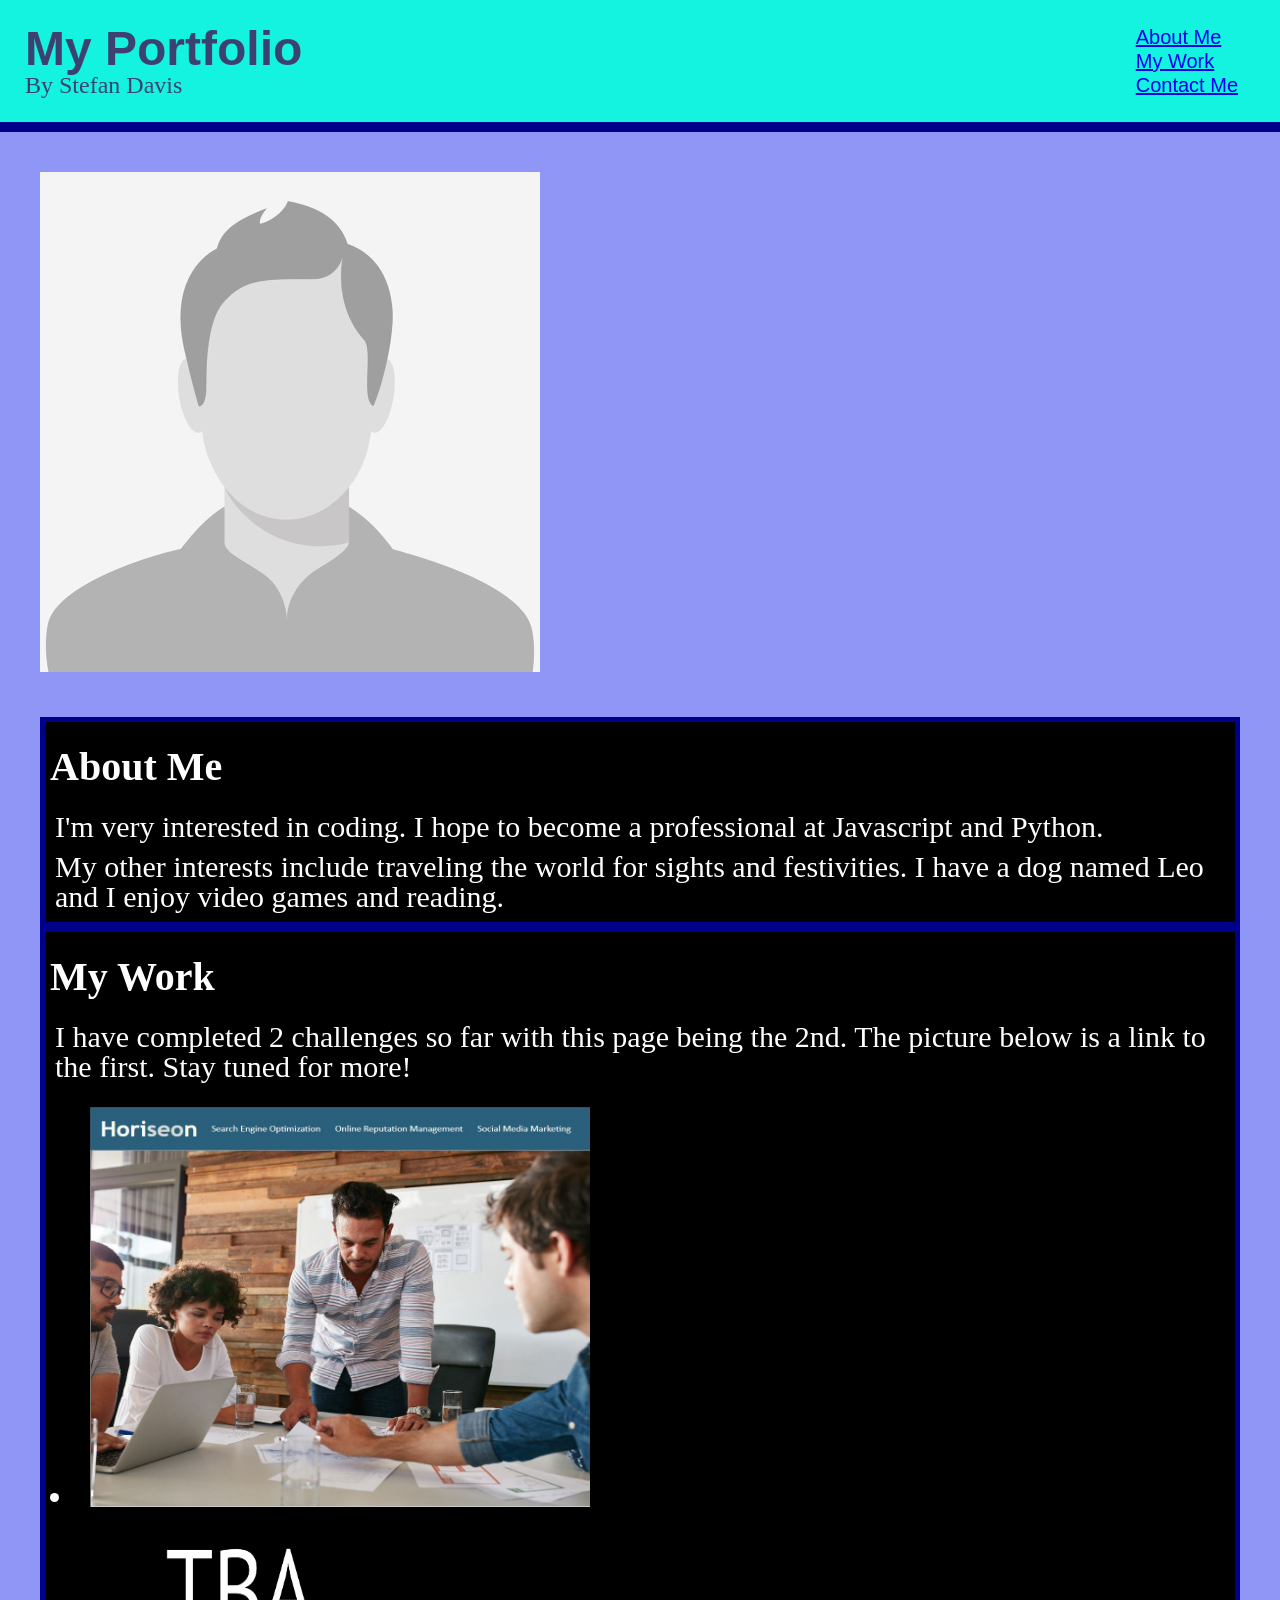
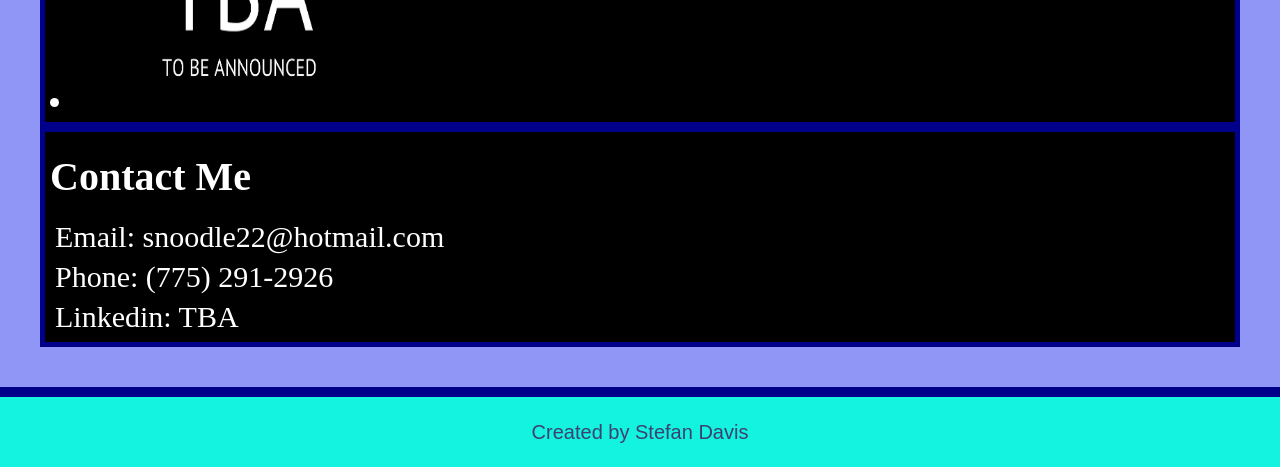
==== index.html @ 5da6803c "aligned elements and added borders links and colors." ====
<!DOCTYPE html>
<html lang="en">
<head>
    <meta charset="UTF-8">
    <meta name="viewport" content="width=device-width, initial-scale=1.0">
    <title>Stefan's Portfolio</title>
    <link rel="stylesheet" href="main/assets/reset.css" />
    <link rel="stylesheet" href="main/assets/style.css" />
</head>

<body>
    <header>
        <h1>My Portfolio</h1>
        <div>
            <ul>
                <li>
                    <a href="#about-me">About Me</a>
                </li>
                <li>
                    <a href="#my-work">My Work</a>
                </li>
                <li>
                    <a href="#contact-me">Contact Me</a>
                </li>
            </ul>
        </div>
        <p>
            By Stefan Davis
        </p>
        

    </header>
    
    <main>
        <div class="me">
        <img src="main/assets/images/male-placeholder-image.jpeg" alt="blank avatar">
        </div>
        <section>
            <div id="about-me">
                <div class="about">
                <h2>About Me</h2>
                <p>
                    I'm very interested in coding. I hope to become a professional at Javascript and Python.
                </p>
                <p>
                    My other interests include traveling the world for sights and festivities. I have a dog
                    named Leo and I enjoy video games and reading.
                </div>
            </div>
        </section>
        <section>
            <div id="my-work">
                <div class="work">
                <h2>My Work</h2>
                <p>
                    I have completed 2 challenges so far with this page being the 2nd. The picture below is a 
                    link to the first. Stay tuned for more!
                        <li><a href="https://github.com/StefanPDavis/challenge-1.git">
                            <img src="main/assets/images/challenge1.JPG" alt="first challenge website"></a>
                        </li>
                </div>
                <div class="tba">
                        <li>
                            <img src="main/assets/images/tba.jpg" alt="tba image">
                        </li>
                </div>
                </p>
        </section>
        <section>
            </div>
            <div id="contact-me">
                <h2>Contact Me</h2>
                <div class="info">
                <p>
                    Email: snoodle22@hotmail.com
                </p>
                <p>
                    Phone: (775) 291-2926
                </p>
                <p>
                    Linkedin: TBA
                </p>
                </div>
            </div>
        </section>

    </main>
    

    <footer>
        Created by Stefan Davis

    </footer>
    
</body>
</html>
---- main/assets/style.css ----
* {
    box-sizing: border-box;
    padding: 0;
    margin: 0;
}

body {
    background-color: #9096f5;
}

header {
    padding: 25px;
    font-family: 'Gill Sans', 'Gill Sans MT', Calibri, 'Trebuchet MS', sans-serif, Arial;
    background-color: #13f3e0;
    border-bottom: 10px solid darkblue;
}

header h1 {
    display: inline-block;
    font-size: 48px;
    color: #3c4170;
}

header div {
    margin-right: 15px;
    float: right;
    font-size: 20px;
}

header div ul li {
    margin-left: 25px;
    list-style: none;
    padding: 2px;
}

header p {
    font-size: 24px;
    font-family: cursive, 'Times New Roman', Times, serif;
    color: #3c4170;
}

main {
    font-family: Cambria, Cochin, Georgia, Times, 'Times New Roman', serif;
    font-size: 30px;
    padding: 40px;
    border-bottom: 10px solid darkblue;
}

.me img {
    width: 500px;
    height: 500px;
    margin-bottom: 40px;
}

main h2 {
    font-size: 40px;
    margin: 20px 0px 20px 0px;

}

main section {
    border: 5px solid darkblue;
    padding: 5px;
    background-color: black;
    color: white;
}

.about p {
    padding: 5px;
}

.work p {
    padding: 5px;
    margin-bottom: 20px;
}

.work img {
    width: 500px;
    height: 400px;
}

.tba img {
    width: 300px;
    height: 200px;
}

.info p {
    padding: 5px;
}

footer {
    padding: 25px;
    font-family: 'Gill Sans', 'Gill Sans MT', Calibri, 'Trebuchet MS', sans-serif, Arial;
    font-size: 20px;
    text-align: center;
    background-color: #13f3e0;
    color: #3c4170;
}
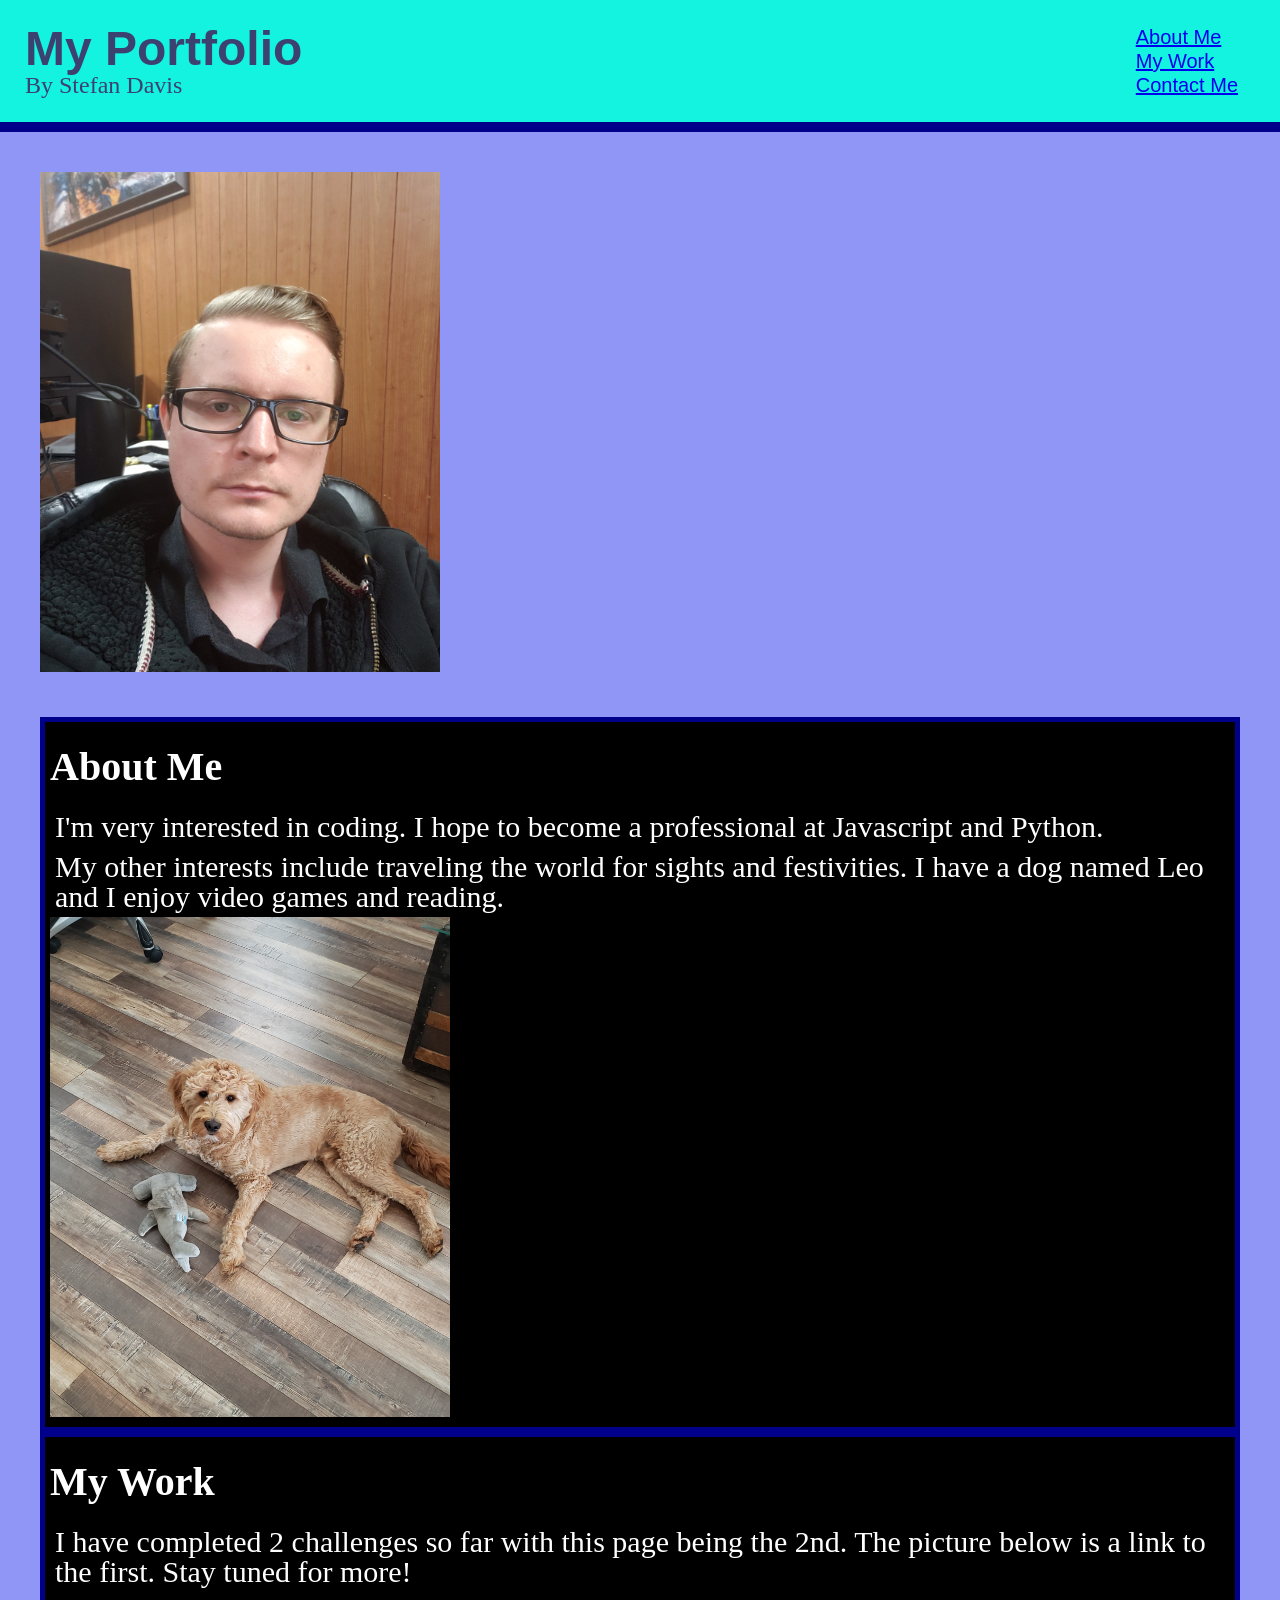
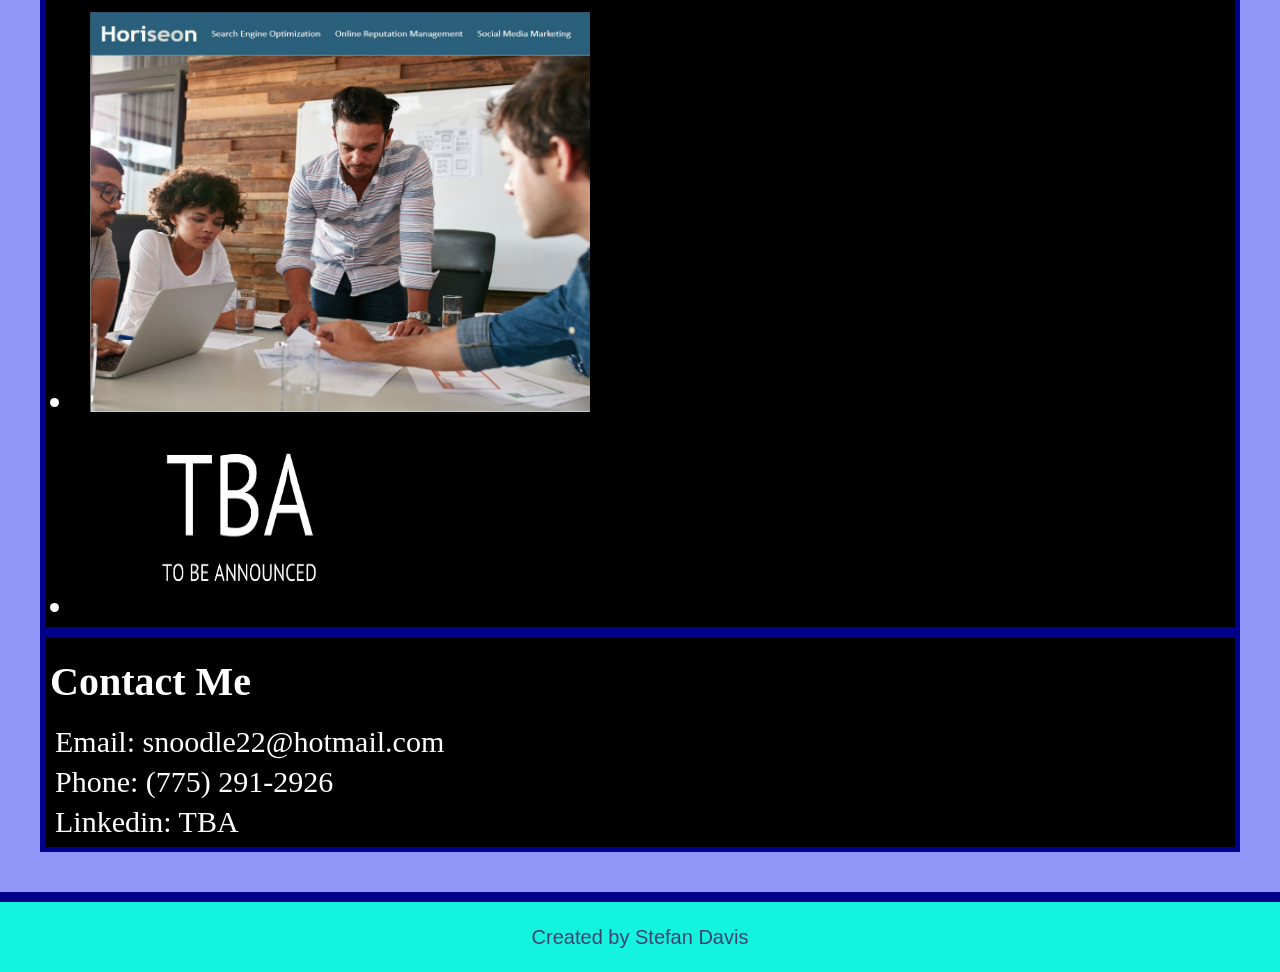
==== commit d2f06d22: "added layout for smaller sized screens" ====
--- a/index.html
+++ b/index.html
@@ -33,7 +33,7 @@
     
     <main>
         <div class="me">
-        <img src="main/assets/images/male-placeholder-image.jpeg" alt="blank avatar">
+        <img src="main/assets/images/self.jpg" alt="picture of me">
         </div>
         <section>
             <div id="about-me">
@@ -45,6 +45,9 @@
                 <p>
                     My other interests include traveling the world for sights and festivities. I have a dog
                     named Leo and I enjoy video games and reading.
+                </div>
+                <div class="leo">
+                <img src="main/assets/images/dog.jpg" alt="picture of leo">
                 </div>
             </div>
         </section>
--- a/main/assets/style.css
+++ b/main/assets/style.css
@@ -47,9 +47,14 @@
 }
 
 .me img {
-    width: 500px;
+    width: 400px;
     height: 500px;
     margin-bottom: 40px;
+}
+
+.leo img {
+    width: 400px;
+    height: 500px;
 }
 
 main h2 {
@@ -95,4 +100,22 @@
     text-align: center;
     background-color: #13f3e0;
     color: #3c4170;
+}
+
+@media screen and (max-width: 992px) {
+    header, main {
+      flex-direction: column;
+    }
+}
+
+@media screen and (max-width: 768px) {
+    header, main {
+      flex-direction: column;
+    }
+}
+
+@media screen and (max-width: 576px) {
+    header, main {
+      flex-direction: column;
+    }
 }
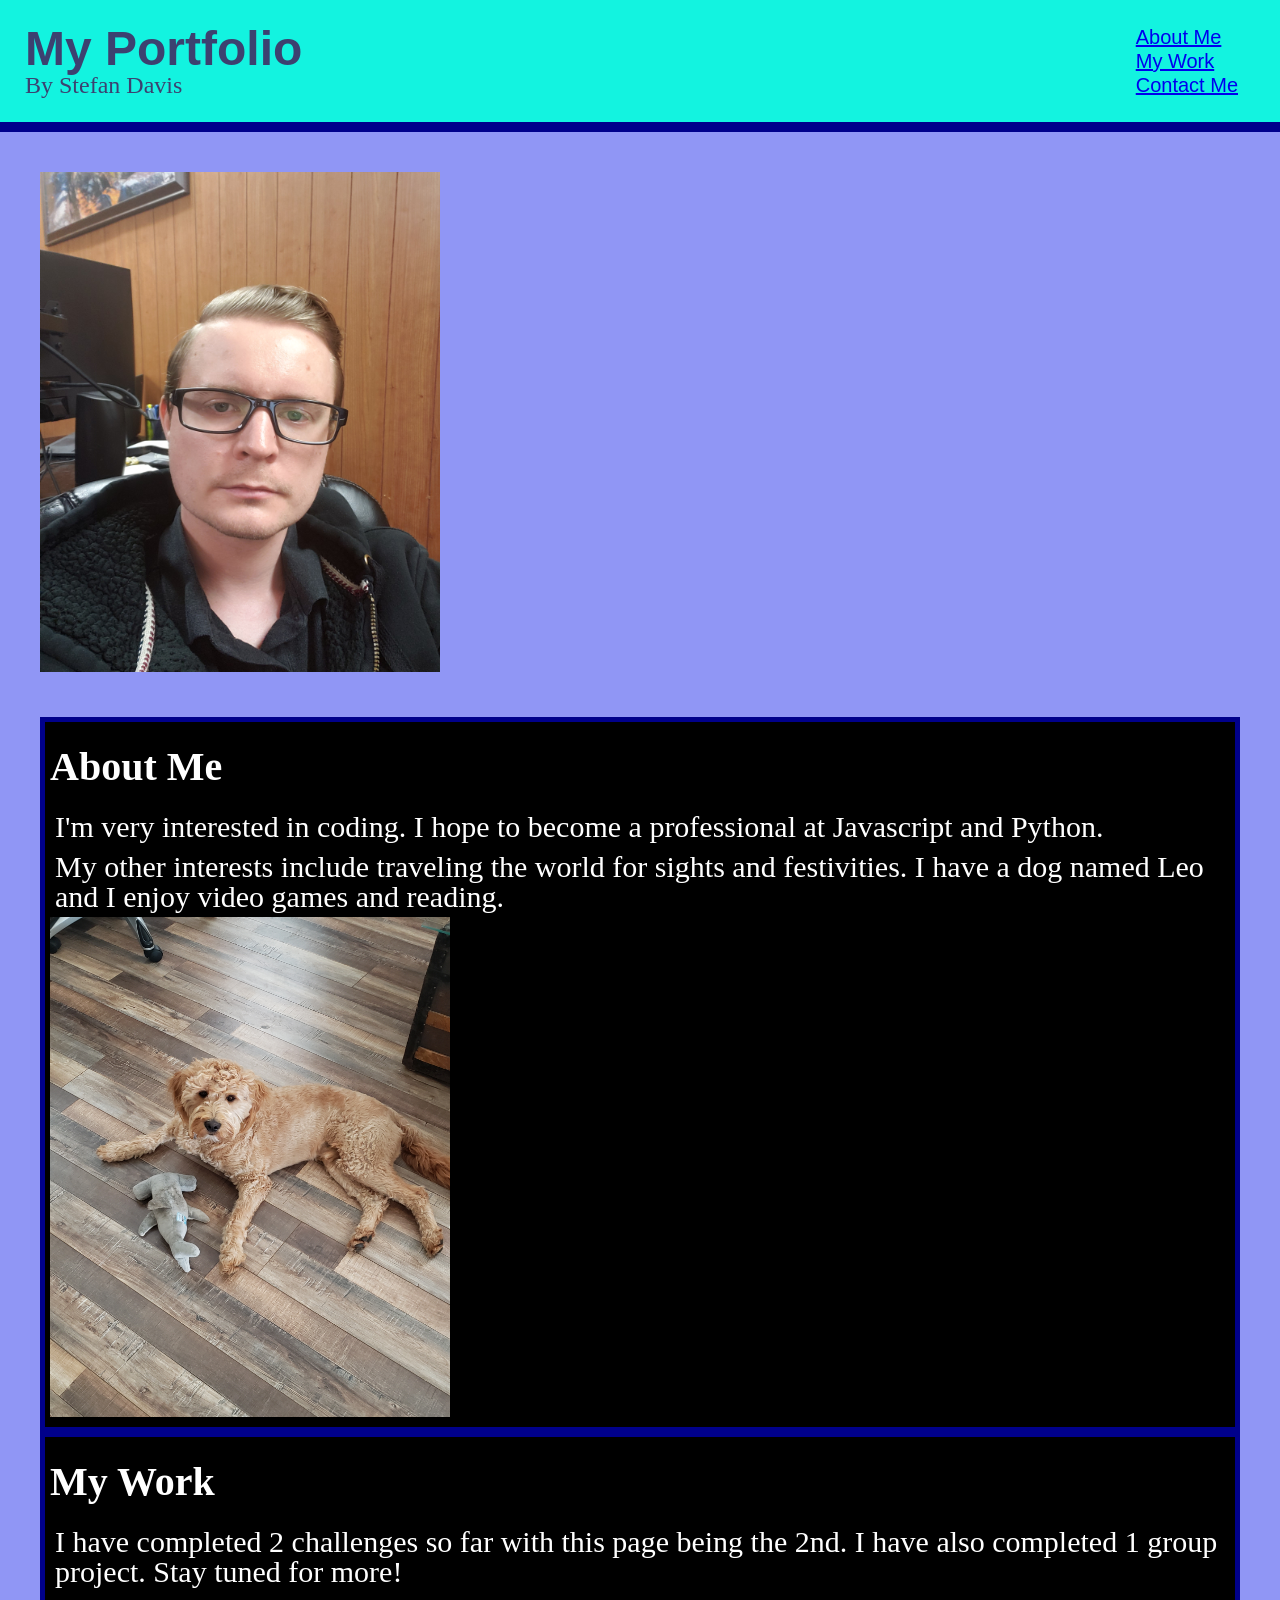
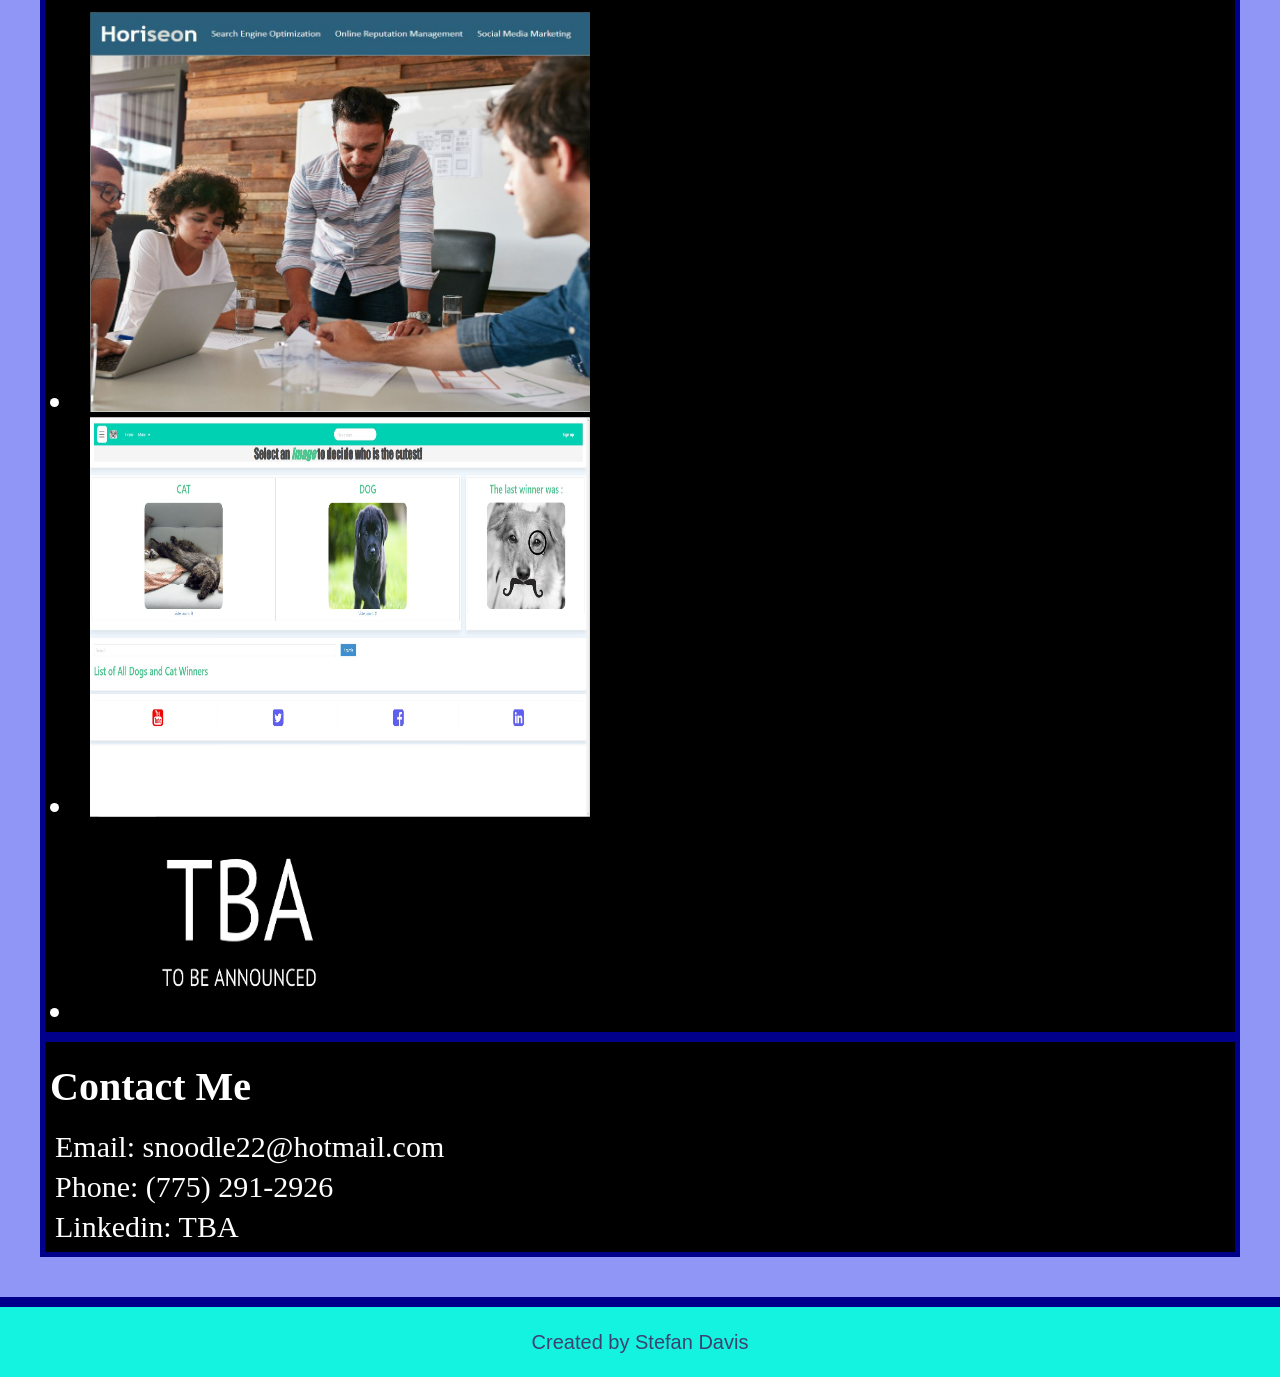
==== commit 5c13e582: "added link to group project" ====
--- a/index.html
+++ b/index.html
@@ -56,10 +56,14 @@
                 <div class="work">
                 <h2>My Work</h2>
                 <p>
-                    I have completed 2 challenges so far with this page being the 2nd. The picture below is a 
-                    link to the first. Stay tuned for more!
+                    I have completed 2 challenges so far with this page being the 2nd. I have also completed 
+                    1 group project. Stay tuned for more!
+                </p>
                         <li><a href="https://github.com/StefanPDavis/challenge-1.git">
                             <img src="main/assets/images/challenge1.JPG" alt="first challenge website"></a>
+                        </li>
+                        <li><a href="https://github.com/StefanPDavis/project-bart.git">
+                            <img src="main/assets/images/project-1 screenshot.JPG" alt="first group project website"></a>
                         </li>
                 </div>
                 <div class="tba">
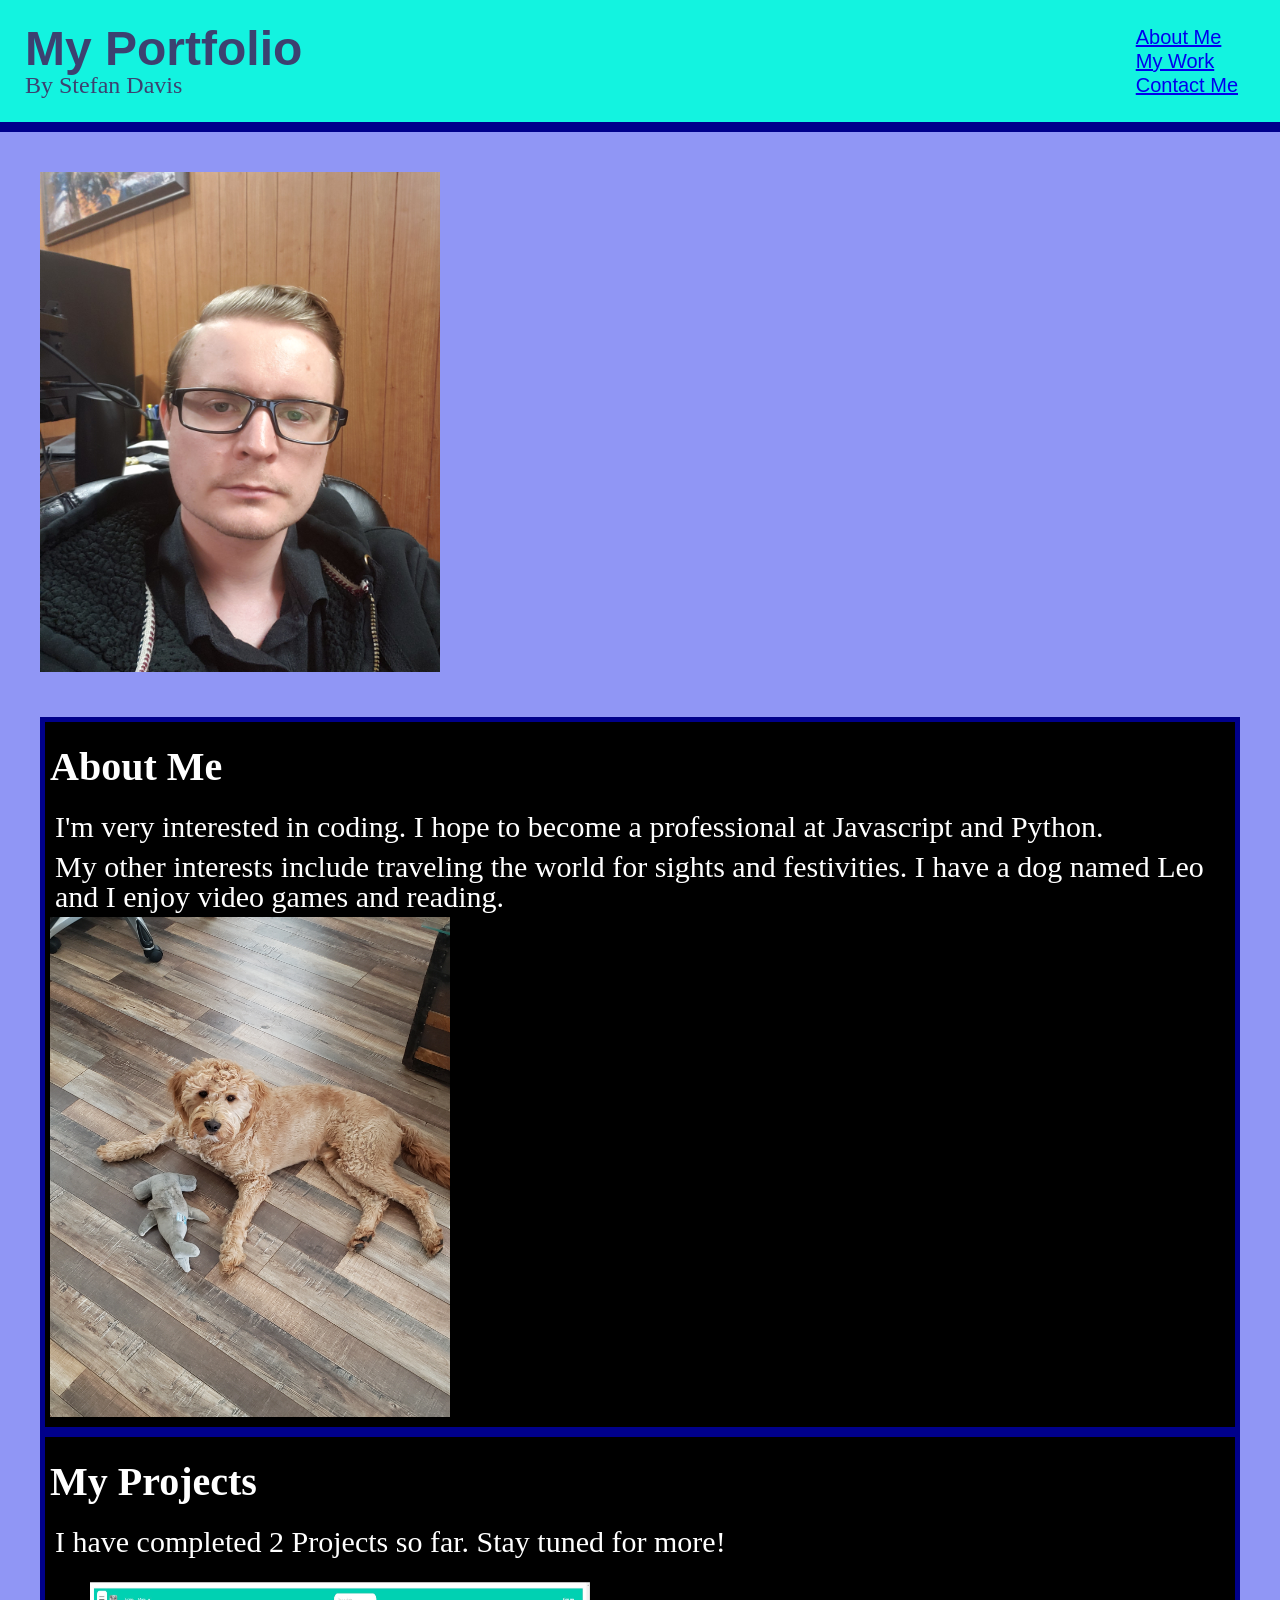
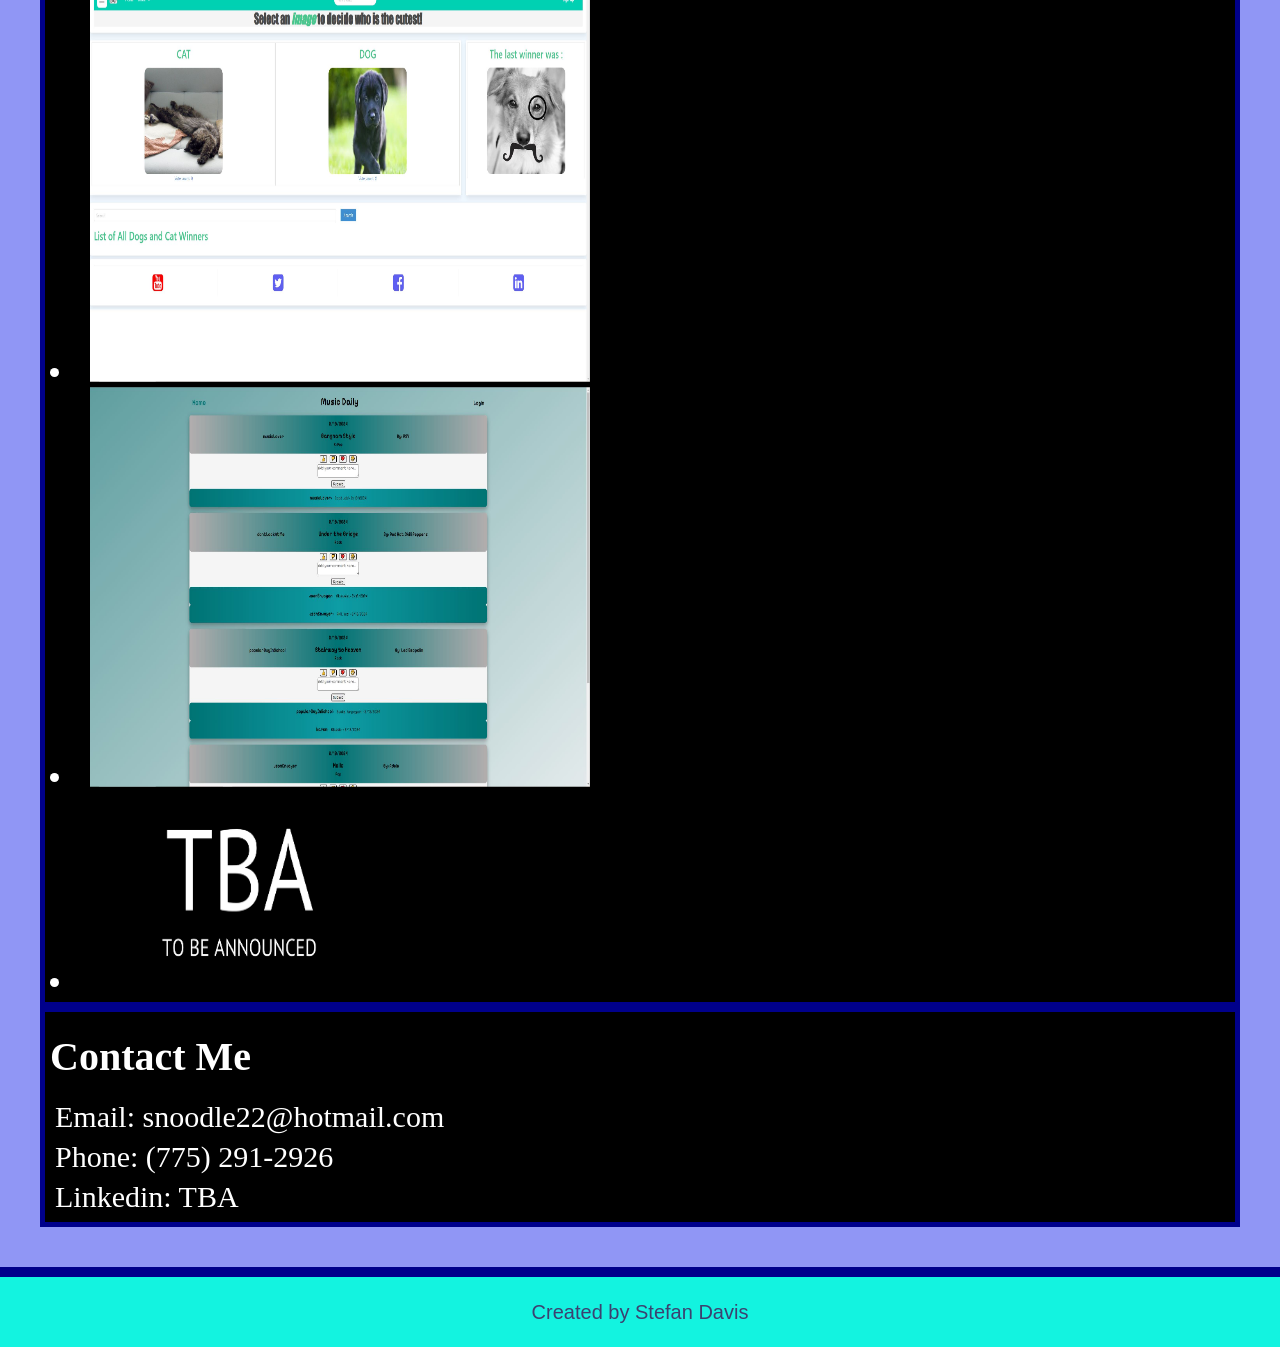
==== commit e01af6d8: "added second group project" ====
--- a/index.html
+++ b/index.html
@@ -54,16 +54,15 @@
         <section>
             <div id="my-work">
                 <div class="work">
-                <h2>My Work</h2>
+                <h2>My Projects</h2>
                 <p>
-                    I have completed 2 challenges so far with this page being the 2nd. I have also completed 
-                    1 group project. Stay tuned for more!
+                    I have completed 2 Projects so far. Stay tuned for more!
                 </p>
-                        <li><a href="https://github.com/StefanPDavis/challenge-1.git">
-                            <img src="main/assets/images/challenge1.JPG" alt="first challenge website"></a>
+                        <li><a href="https://github.com/StefanPDavis/project-bart.git">
+                            <img src="main/assets/images/project-1 screenshot.JPG" alt="first group project website"></a>
                         </li>
                         <li><a href="https://github.com/StefanPDavis/project-bart.git">
-                            <img src="main/assets/images/project-1 screenshot.JPG" alt="first group project website"></a>
+                            <img src="main/assets/images/project-2 screenshot.JPG" alt="second group project website"></a>
                         </li>
                 </div>
                 <div class="tba">
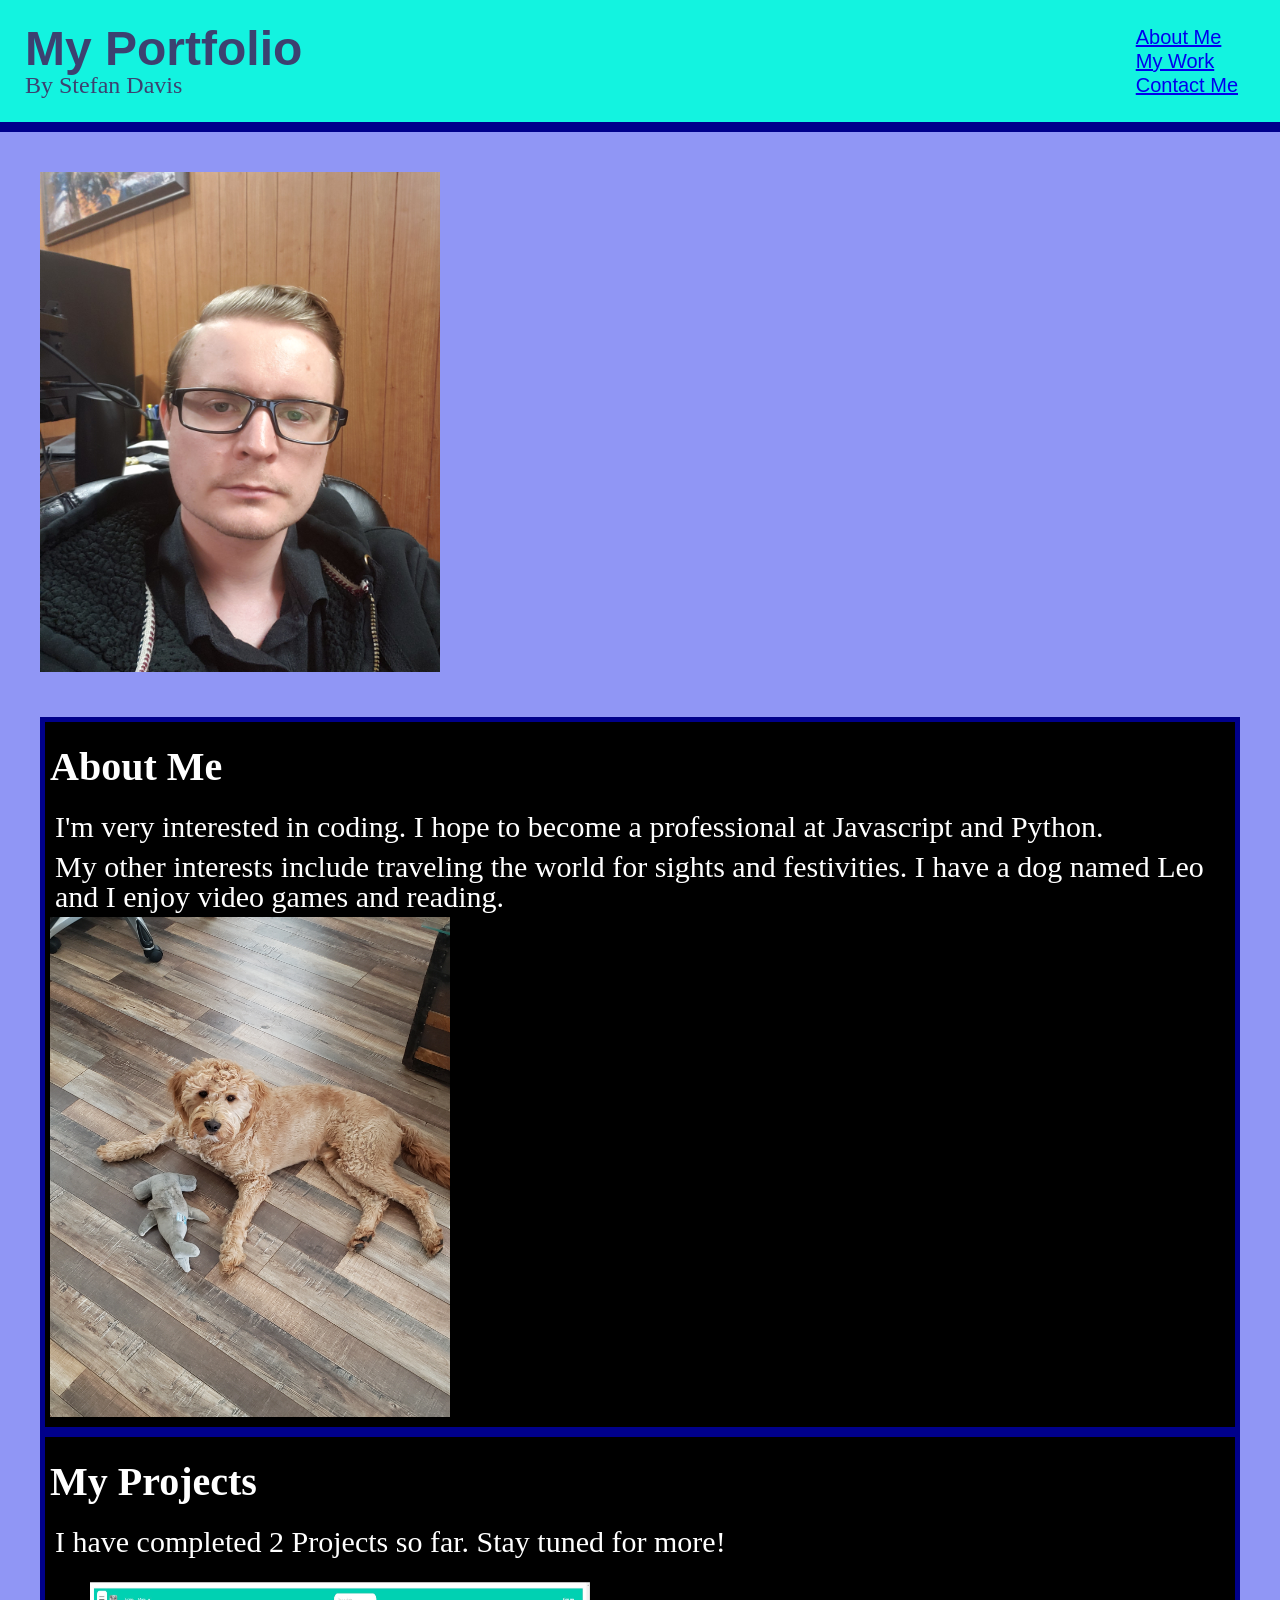
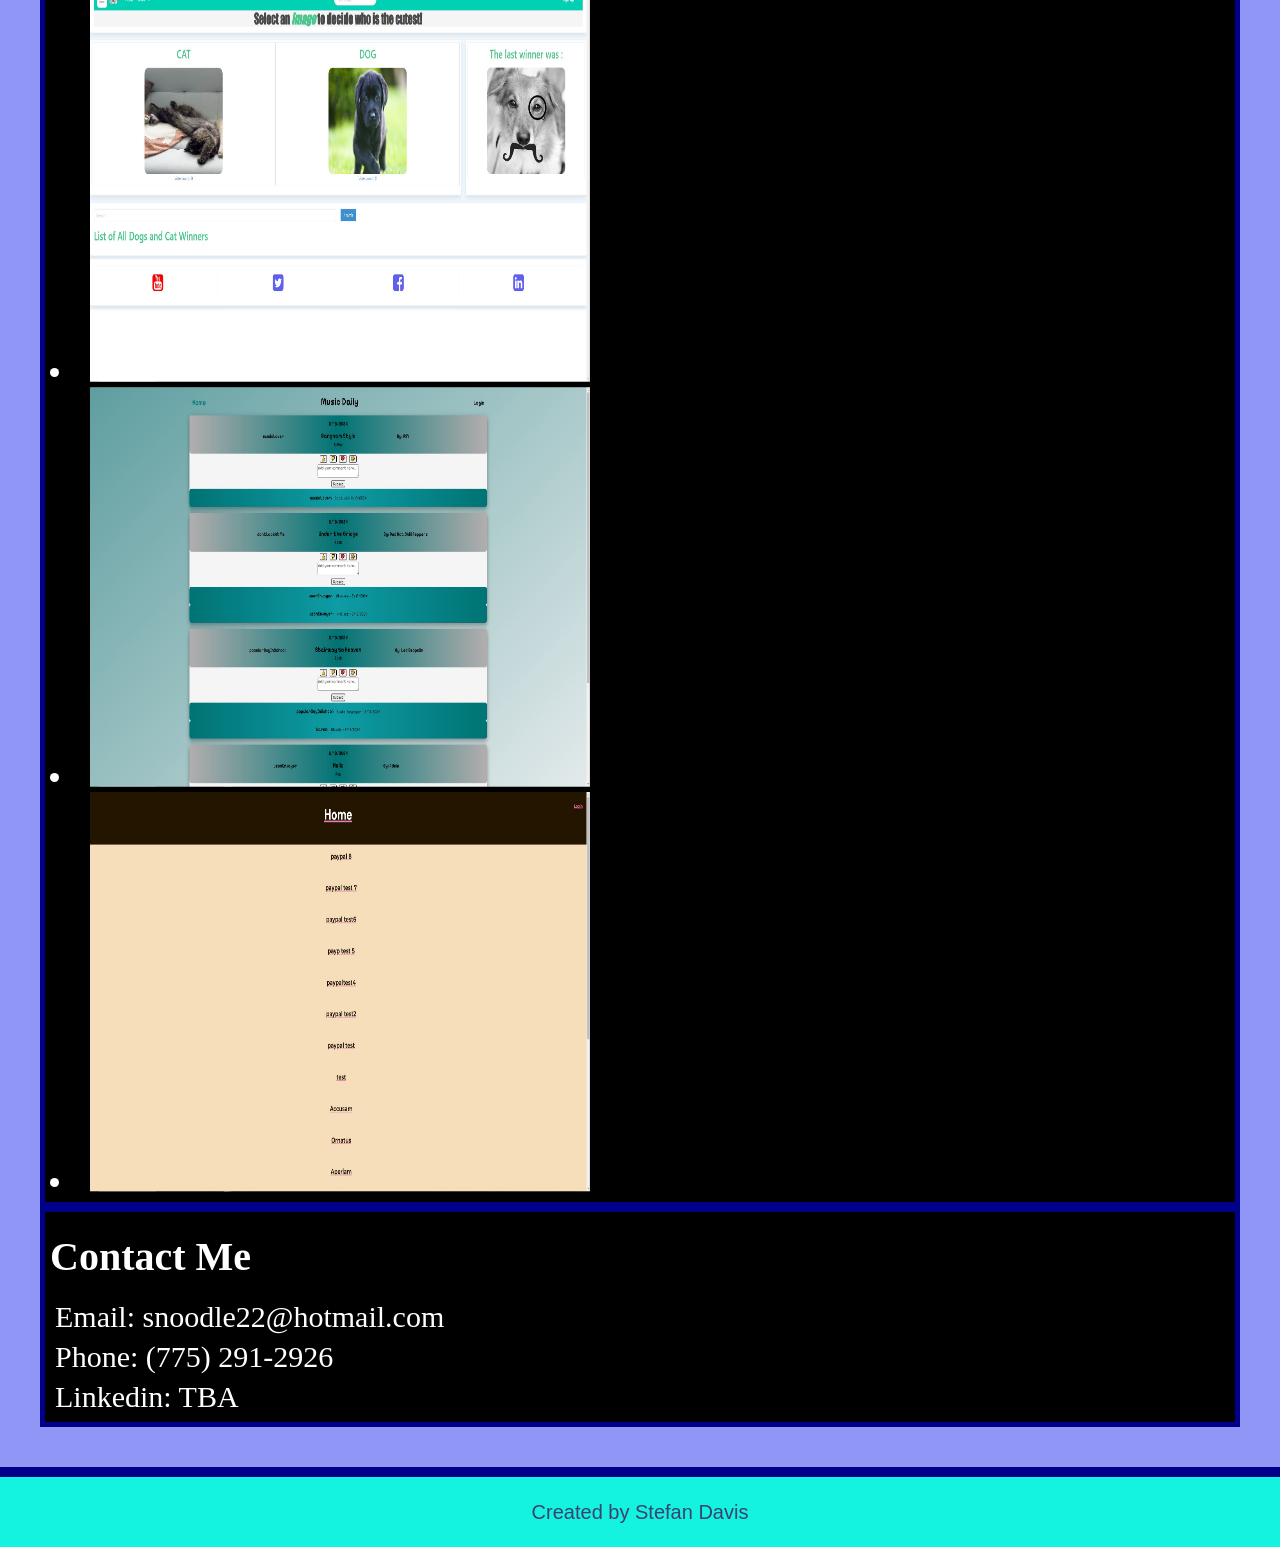
==== commit c2420c5d: "added third project" ====
--- a/index.html
+++ b/index.html
@@ -61,13 +61,11 @@
                         <li><a href="https://github.com/StefanPDavis/project-bart.git">
                             <img src="main/assets/images/project-1 screenshot.JPG" alt="first group project website"></a>
                         </li>
-                        <li><a href="https://github.com/StefanPDavis/project-bart.git">
+                        <li><a href="https://github.com/hstephan23/daily-music-posts">
                             <img src="main/assets/images/project-2 screenshot.JPG" alt="second group project website"></a>
                         </li>
-                </div>
-                <div class="tba">
-                        <li>
-                            <img src="main/assets/images/tba.jpg" alt="tba image">
+                        <li><a href="https://github.com/philsloan/PBABP">
+                            <img src="main/assets/images/project-3 screenshot.JPG" alt="third group project website"></a>
                         </li>
                 </div>
                 </p>
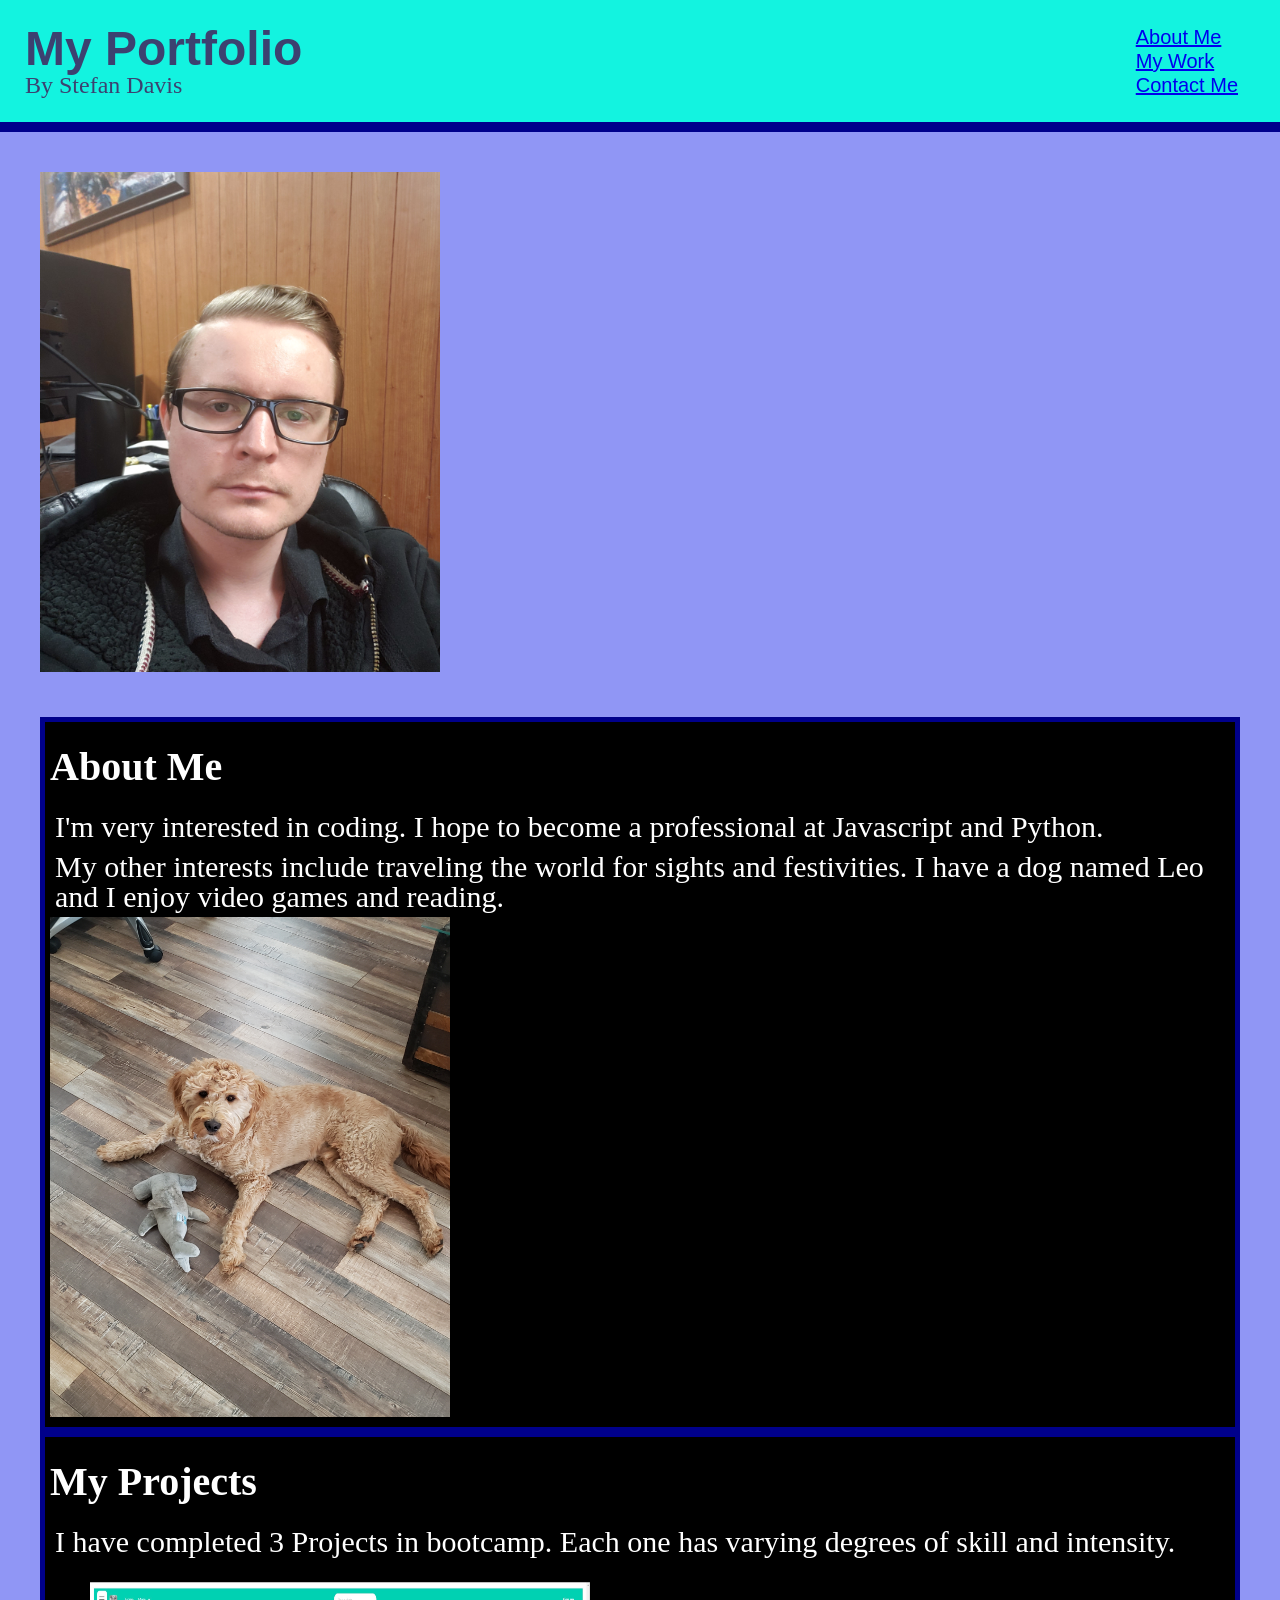
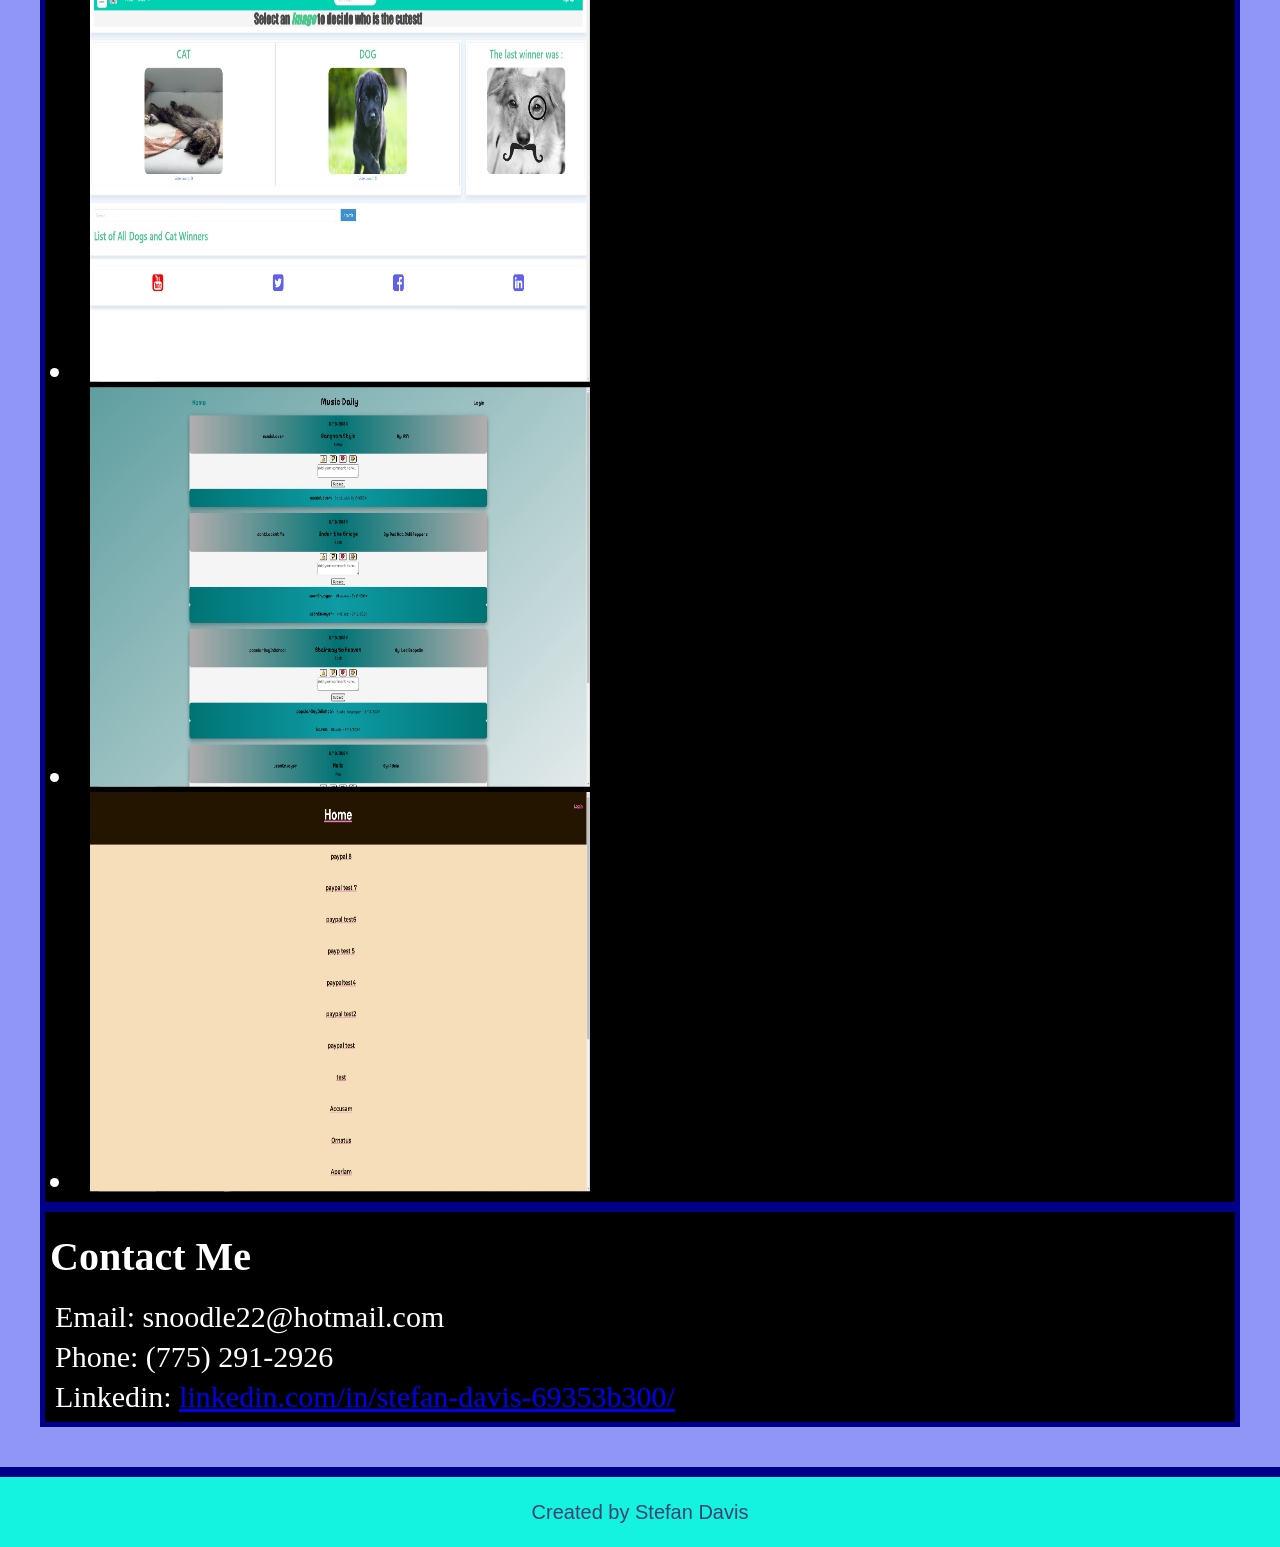
==== commit 148559ad: "added link to linkedin" ====
--- a/index.html
+++ b/index.html
@@ -56,7 +56,7 @@
                 <div class="work">
                 <h2>My Projects</h2>
                 <p>
-                    I have completed 2 Projects so far. Stay tuned for more!
+                    I have completed 3 Projects in bootcamp. Each one has varying degrees of skill and intensity.
                 </p>
                         <li><a href="https://github.com/StefanPDavis/project-bart.git">
                             <img src="main/assets/images/project-1 screenshot.JPG" alt="first group project website"></a>
@@ -82,7 +82,8 @@
                     Phone: (775) 291-2926
                 </p>
                 <p>
-                    Linkedin: TBA
+                    Linkedin: <a href="https://www.linkedin.com/in/stefan-davis-69353b300/">
+                        linkedin.com/in/stefan-davis-69353b300/</a>
                 </p>
                 </div>
             </div>
